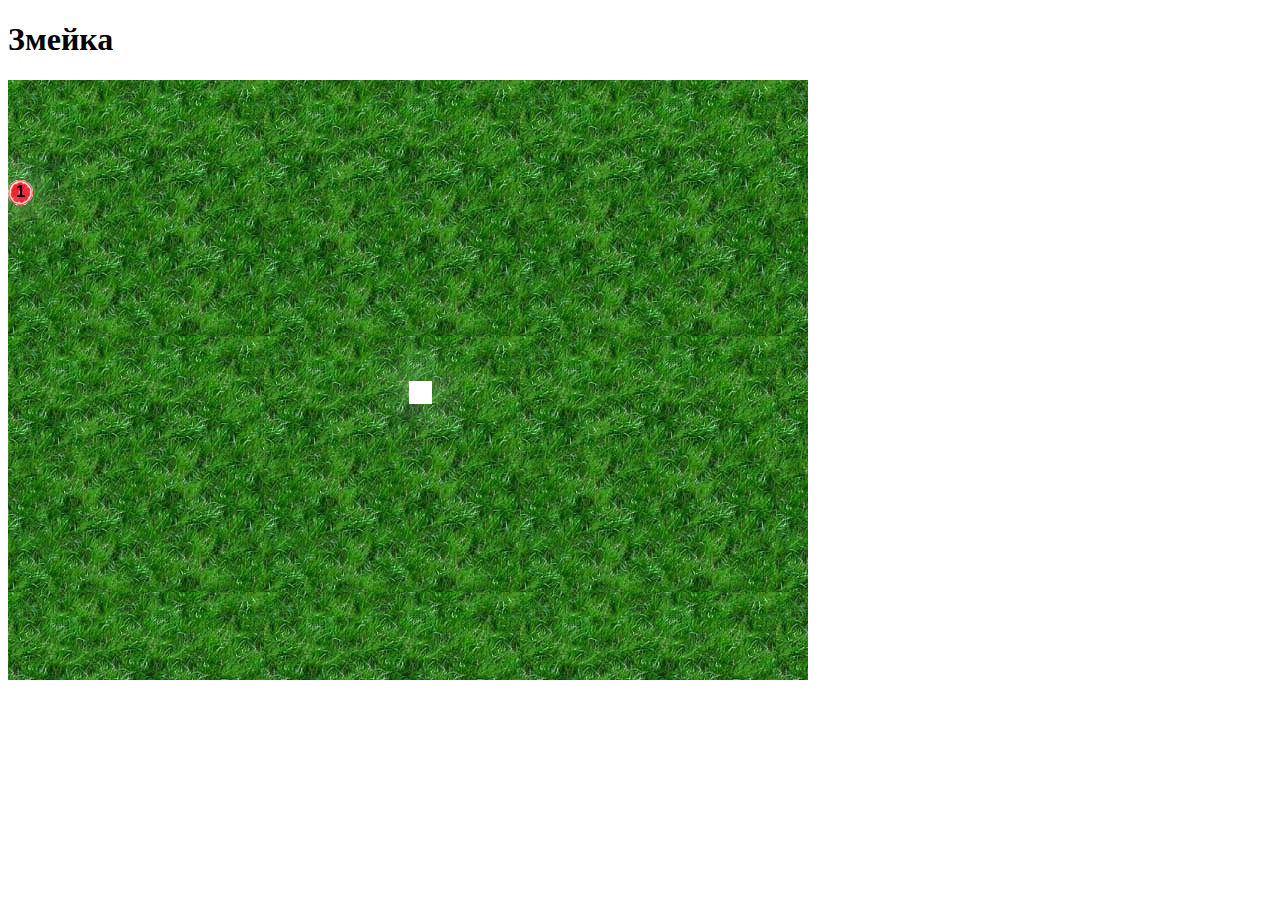
==== js/Snake/snake.html @ 27500efd "instrument" ====
﻿<!DOCTYPE html>
<html lang="ru">
<head>
<meta charset="utf-8"/>
<title>Snake</title>
<link rel="shortcut icon" href="snake.ico" type="image/x-icon">
</head>
<body>
<h1>Змейка</h1>
<canvas id="snake" width="800" height="600">Обновите браузер (HTML 5 не поддерживается)</canvas>
<script type ="text/javascript">
var snake=document.getElementById("snake"),
ctx=snake.getContext("2d"),
xS=snake.width, yS=snake.height,
tS=1000/25, qS=25,
qS=25, rS=0,
xF=1, yF=1,
xZ=xS/2, yZ=yS/2,
vK, xK=0, yK=0,
xZarr=[], yZarr=[], arr=0,
imgS=new Image(), imgF=new Image(),
audFruit=new Audio(), audFail=new Audio();
imgS.src="trava.png";
imgF.src="Frukt.png";
audFail.src="fail.ogg";
audFruit.src="Eat.ogg";
ctx.shadowBlur=50;
ctx.shadowColor="White";
ctx.textBaseline="middle";
ctx.textAlign="center";
fruit();
function fruit() {
xF=Math.round(Math.random()*(xS/qS-1))*qS;
yF=Math.round(Math.random()*(yS/qS-1))*qS;
for (arr=0; arr<=rS; arr++) if (xZarr[arr]==xF && yZarr[arr]==yF) fruit();
};
onkeydown=function(event) {
event.preventDefault();
switch (event.keyCode) {
case 38: case 87: if (vK!=1) {xK=0, yK=-qS, vK=1}; break;
case 39: case 68: if (vK!=2) {xK=qS, yK=0, vK=2}; break;
case 40: case 83: if (vK!=1) {xK=0, yK=qS, vK=1}; break;
case 37: case 65: if (vK!=2) {xK=-qS, yK=0, vK=2}; break;
}
};
function fail() {
ctx.fillStyle="blue";
ctx.fillRect(0,0,xS,yS)
audFail.play();
xZarr.length=1;
yZarr.length=1;
rS=0;
};
setInterval(function(){
ctx.fillStyle=ctx.createPattern(imgS, "repeat");
ctx.fillRect(0, 0, xS, yS);
ctx.drawImage(imgF, xF, yF);
xZ=xZ+xK;
if (xZ >= xS) xZ=0;
if (xZ < 0) xZ=xS-qS;
yZ=yZ+yK;
if (yZ >= yS) yZ=0;
if (yZ < 0) yZ=yS-qS;
for (arr=0; arr<=rS; arr++) if (xZarr[arr]==xZ && yZarr[arr]==yZ) fail();
xZarr.unshift(xZ);
yZarr.unshift(yZ);
ctx.fillStyle="White";
for (arr=0; arr<=rS; arr++) ctx.fillRect(xZarr[arr]+1, yZarr[arr]+1, qS-2 , qS-2);
if (xZ==xF && yZ==yF) {
audFruit.play();
fruit();
rS++;
} else {
xZarr.pop();
yZarr.pop();
};
ctx.fillStyle="Black";
ctx.font="bold 13pt Arial";
ctx.fillText(rS+1, xF+qS/2, yF+qS/2);
}, tS);
</script>
</body>
</html>
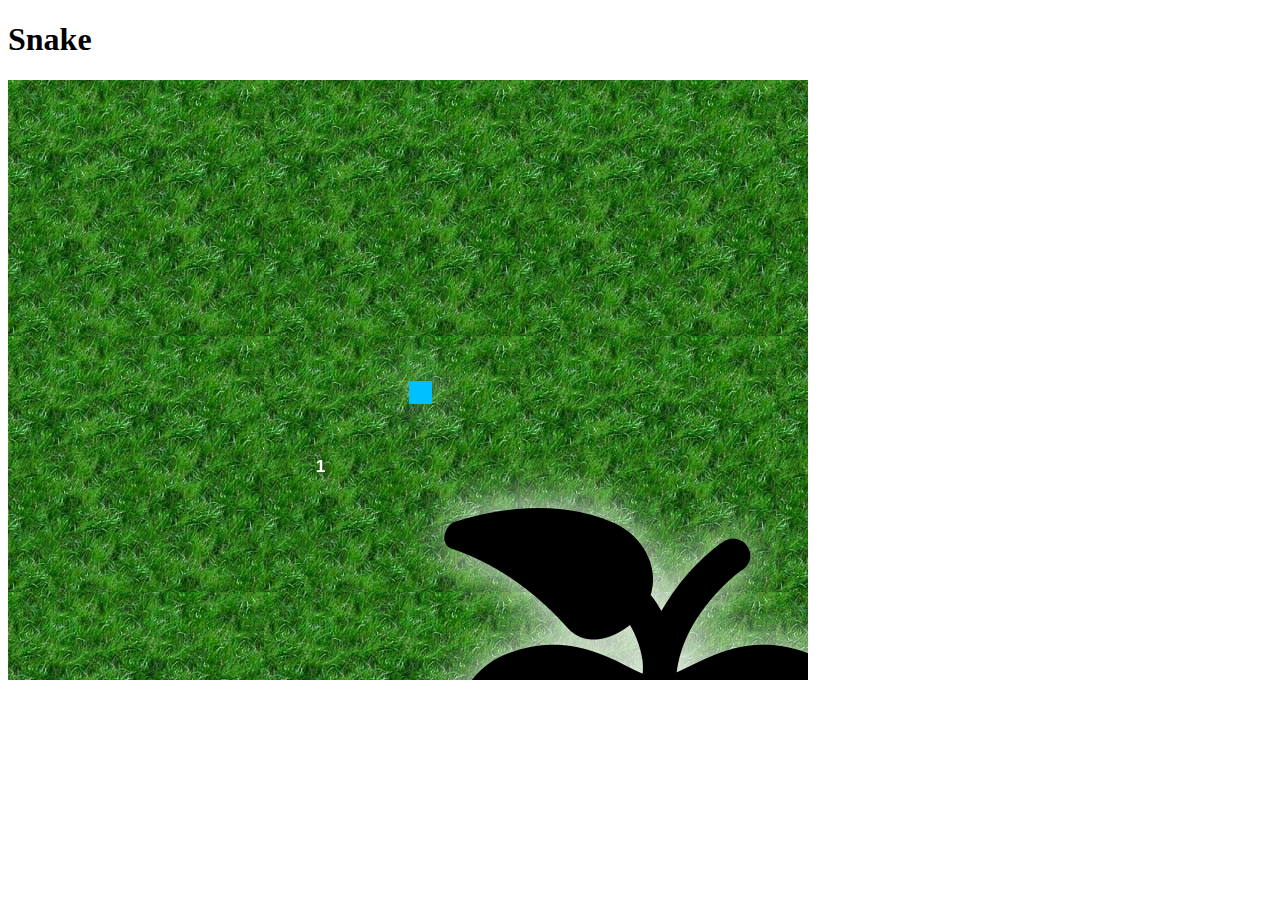
==== commit 98812fef: "asd" ====
--- a/js/Snake/snake.html
+++ b/js/Snake/snake.html
@@ -6,7 +6,7 @@
 <link rel="shortcut icon" href="snake.ico" type="image/x-icon">
 </head>
 <body>
-<h1>Змейка</h1>
+<h1>Snake</h1>
 <canvas id="snake" width="800" height="600">Обновите браузер (HTML 5 не поддерживается)</canvas>
 <script type ="text/javascript">
 var snake=document.getElementById("snake"),
@@ -16,7 +16,7 @@
 qS=25, rS=0,
 xF=1, yF=1,
 xZ=xS/2, yZ=yS/2,
-vK, xK=0, yK=0,
+vK, Tk, xK=0, yK=0,
 xZarr=[], yZarr=[], arr=0,
 imgS=new Image(), imgF=new Image(),
 audFruit=new Audio(), audFail=new Audio();
@@ -37,14 +37,14 @@
 onkeydown=function(event) {
 event.preventDefault();
 switch (event.keyCode) {
-case 38: case 87: if (vK!=1) {xK=0, yK=-qS, vK=1}; break;
-case 39: case 68: if (vK!=2) {xK=qS, yK=0, vK=2}; break;
-case 40: case 83: if (vK!=1) {xK=0, yK=qS, vK=1}; break;
-case 37: case 65: if (vK!=2) {xK=-qS, yK=0, vK=2}; break;
+case 38: case 87: if (vK!=1) {xK=0, yK=-qS, Tk=1}; break;
+case 39: case 68: if (vK!=2) {xK=qS, yK=0, Tk=2}; break;
+case 40: case 83: if (vK!=1) {xK=0, yK=qS, Tk=1}; break;
+case 37: case 65: if (vK!=2) {xK=-qS, yK=0, Tk=2}; break;
 }
 };
 function fail() {
-ctx.fillStyle="blue";
+ctx.fillStyle="white";
 ctx.fillRect(0,0,xS,yS)
 audFail.play();
 xZarr.length=1;
@@ -55,6 +55,7 @@
 ctx.fillStyle=ctx.createPattern(imgS, "repeat");
 ctx.fillRect(0, 0, xS, yS);
 ctx.drawImage(imgF, xF, yF);
+vK=Tk;
 xZ=xZ+xK;
 if (xZ >= xS) xZ=0;
 if (xZ < 0) xZ=xS-qS;
@@ -64,7 +65,7 @@
 for (arr=0; arr<=rS; arr++) if (xZarr[arr]==xZ && yZarr[arr]==yZ) fail();
 xZarr.unshift(xZ);
 yZarr.unshift(yZ);
-ctx.fillStyle="White";
+ctx.fillStyle="DeepSkyBlue";
 for (arr=0; arr<=rS; arr++) ctx.fillRect(xZarr[arr]+1, yZarr[arr]+1, qS-2 , qS-2);
 if (xZ==xF && yZ==yF) {
 audFruit.play();
@@ -74,7 +75,7 @@
 xZarr.pop();
 yZarr.pop();
 };
-ctx.fillStyle="Black";
+ctx.fillStyle="white";
 ctx.font="bold 13pt Arial";
 ctx.fillText(rS+1, xF+qS/2, yF+qS/2);
 }, tS);
